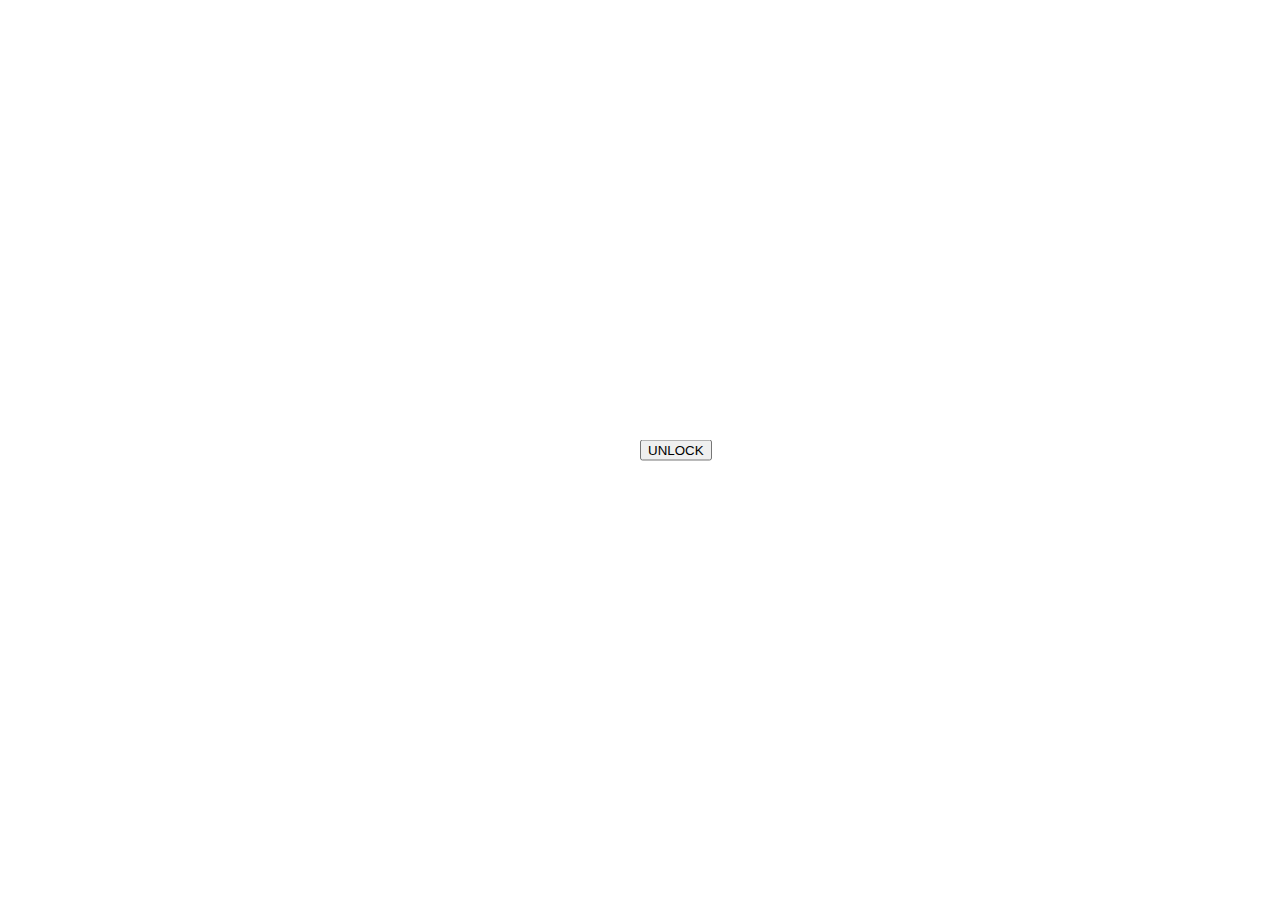
==== Index.html @ 73d92b0d "Add files via upload" ====
<!DOCTYPE html>
<html lang="en">
<head>

    <meta charset="UTF-8">
    <meta http-equiv="X-UA-Compatible" content="IE=edge">
    <meta name="viewport" content="width=device-width, initial-scale=1.0">
    <title>House wbe site</title>
    <link rel="stylesheet" href="style.css">
</head>
<body>

    <div class="Center"  >
        <button>UNLOCK</button>
      </div>

    

    
    
    
            
</body>
</html>
---- style.css ----
.Center {
    margin: 0;
    position:absolute;
    top: 50%;
    left: 50%;
    -ms-transform: translateY(-50%);
    transform: translateY(-50%);
  }
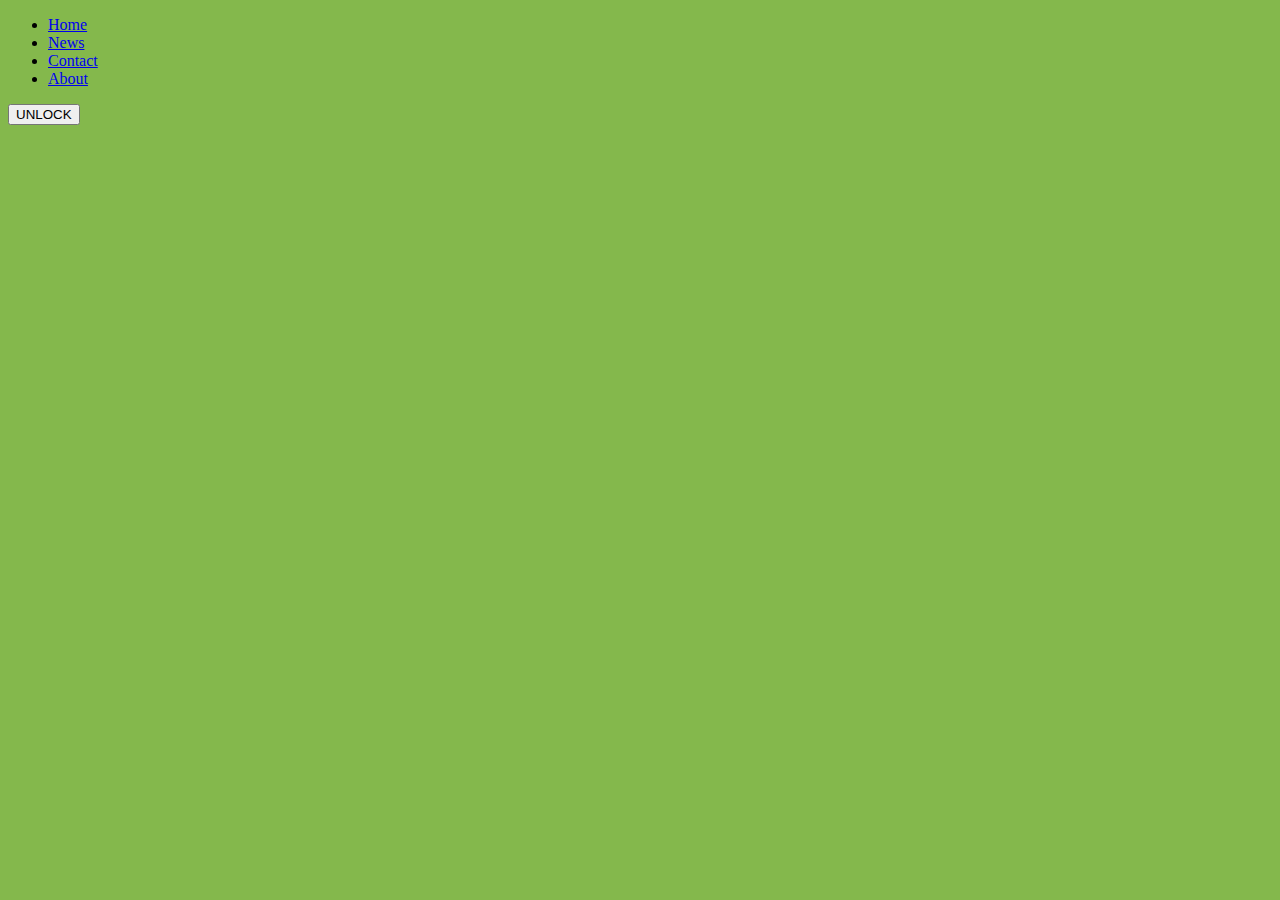
==== commit 429929ed: "Update Index.html" ====
--- a/Index.html
+++ b/Index.html
@@ -1,25 +1,38 @@
 <!DOCTYPE html>
 <html lang="en">
 <head>
-
-    <meta charset="UTF-8">
-    <meta http-equiv="X-UA-Compatible" content="IE=edge">
-    <meta name="viewport" content="width=device-width, initial-scale=1.0">
-    <title>House wbe site</title>
+    
+    <title>Example</title>
     <link rel="stylesheet" href="style.css">
+    <!-- font awesome cdnjs link -->
+    
 </head>
 <body>
-
-    <div class="Center"  >
-        <button>UNLOCK</button>
-      </div>
-
+    <style>
+        body {
+          background-color: hsl(89, 43%, 51%);
+        }
+        </style>
     
-
-    
-    
-    
-            
+    <div class="Nav">
+        <ul>
+        <li><a class="active" href="#home">Home</a></li>
+        <li><a href="#news">News</a></li>
+        <li><a href="#contact">Contact</a></li>
+        <li><a href="#about">About</a></li>
+      </ul>
+      
+      
+        </div>
+         <div>
+            <div class="vertical-center"  >
+                <button class="button">UNLOCK</button>
+              </div>
+      
+           
+         </div>
+      
 </body>
 </html>
 
+
